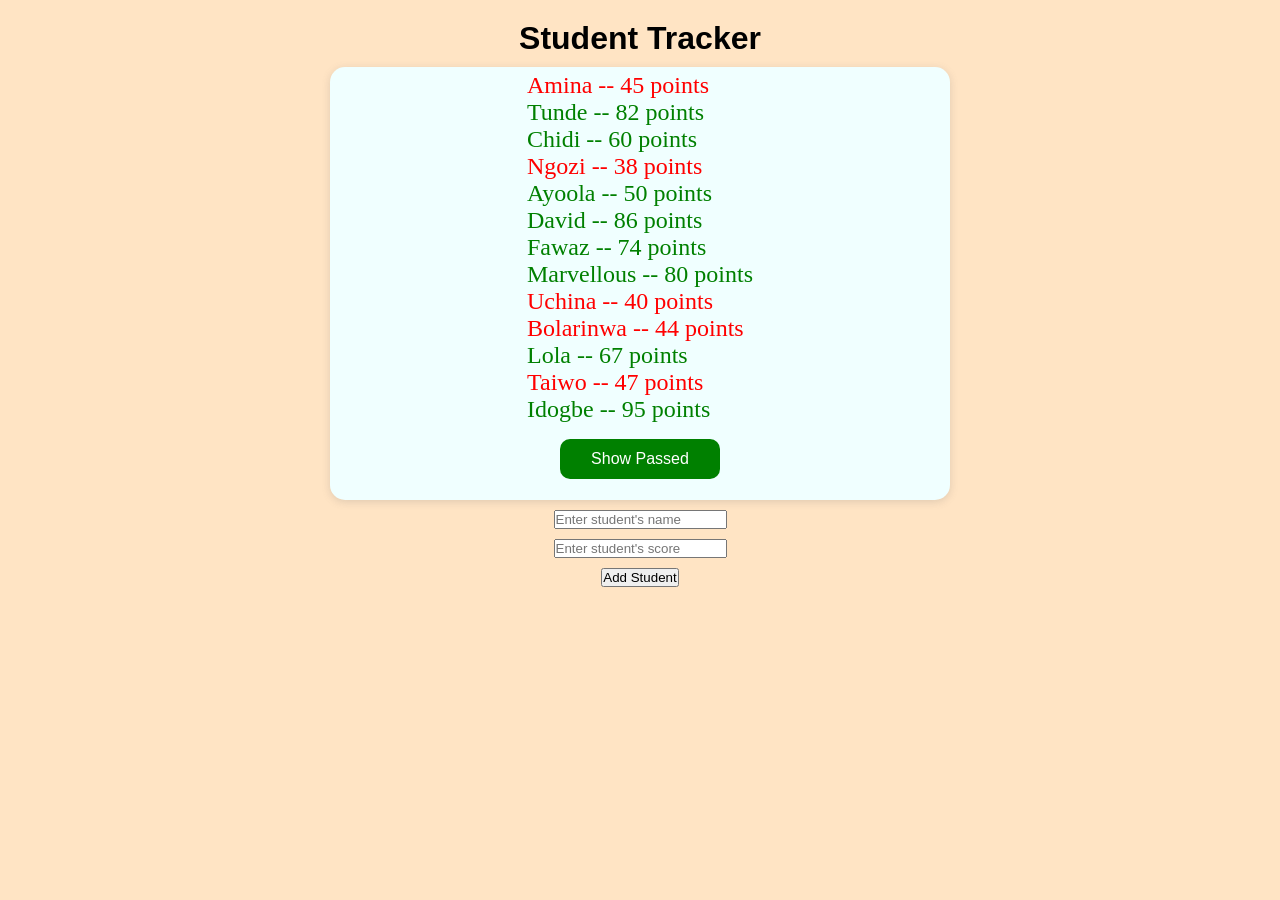
==== Student_Tracker_App/index.html @ 04273127 "update" ====
<!doctype html>
<html lang="en">
  <head>
    <meta charset="UTF-8" />
    <meta name="viewport" content="width=device-width, initial-scale=1.0" />
    <title>Student Tracker</title>
    <link rel="stylesheet" href="./tracker.css" />
  </head>
  <body>
    <h1>Student Tracker</h1>

    <div style class="container">
      <ul id="helpDisplay"></ul>

      <button id="passBtn">Show Passed </button>
      <p id="summary"></p>
    </div>
    <input type="text" placeholder="Enter student's name">
    <input type="number" placeholder="Enter student's score">
    <button id="addSBtn">Add Student</button>

    <script>
      const helpDisplay = document.getElementById(`helpDisplay`);
      const passBtn = document.getElementById("passBtn");
      const summary = document.getElementById("summary");
      const addSBtn = document.getElementById('addSBtn')

      const students = [
        { name: "Amina", score: 45 },
        { name: "Tunde", score: 82 },
        { name: "Chidi", score: 60 },
        { name: "Ngozi", score: 38 },
        { name: "Ayoola", score: 50 },
        { name: "David", score: 86 },
        { name: "Fawaz", score: 74 },
        { name: "Marvellous", score: 80 },
        { name: "Uchina", score: 40 },
        { name: "Bolarinwa", score: 44 },
        { name: "Lola", score: 67 },
        { name: "Taiwo", score: 47 },
        { name: "Idogbe", score: 95 },
      ];

      const displayStudents = (array) => {
        helpDisplay.innerHTML = ''
          array.forEach((student) => {
        const li = document.createElement("li");
        li.innerText = ` ${student.name} -- ${student.score} points`;
        helpDisplay.append(li);

        if (student.score >= 50) {
          li.style.color = "green";
        } else {
          li.style.color = "red";
        }
      });
         
      }

      displayStudents(students)

     

      const passedStudents =  students.filter((student)=>student.score >= 50)

      passBtn.addEventListener('click',()=>{
          displayStudents(passedStudents)
          summary.innerText = `${passedStudents.length} of ${students.length} students passed`
      })

      

      
    </script>
  </body>
</html>
---- Student_Tracker_App/tracker.css ----
*{
    margin: 0;
    padding: 0;
    box-sizing: border-box;
}


body{
    height: 100vh;
    width: 100%;
    background-color: bisque;
    padding: 20px;
    display: flex;
    flex-direction: column;
    gap: 10px;
    align-items: center;
}

h1 {
    font-family: 'Franklin Gothic Medium', 'Arial Narrow', Arial, sans-serif;

}

.container {
   min-height: auto;
   width: 50%;
   background-color: azure;
   box-shadow: rgba(99, 99, 99, 0.2) 0px 2px 8px 0px;
   padding: 5px 20px;
   border-radius: 15px;
   display: flex;
   flex-direction: column;
   align-items: center;
   gap: 1rem;
   
   
}

.container ul {
    list-style: none;
    font-size: 1.5rem;
    padding: 0 20px;
}

.container button{
  height: 40px;
  width: 160px;
  background-color:green ;
  color: white;
  border: none;
  border-radius: 10px;
  font-size: 1rem;
}

#summary{
    color:olivedrab;
    font-size: 1.4rem;
    font-weight: bold;
}
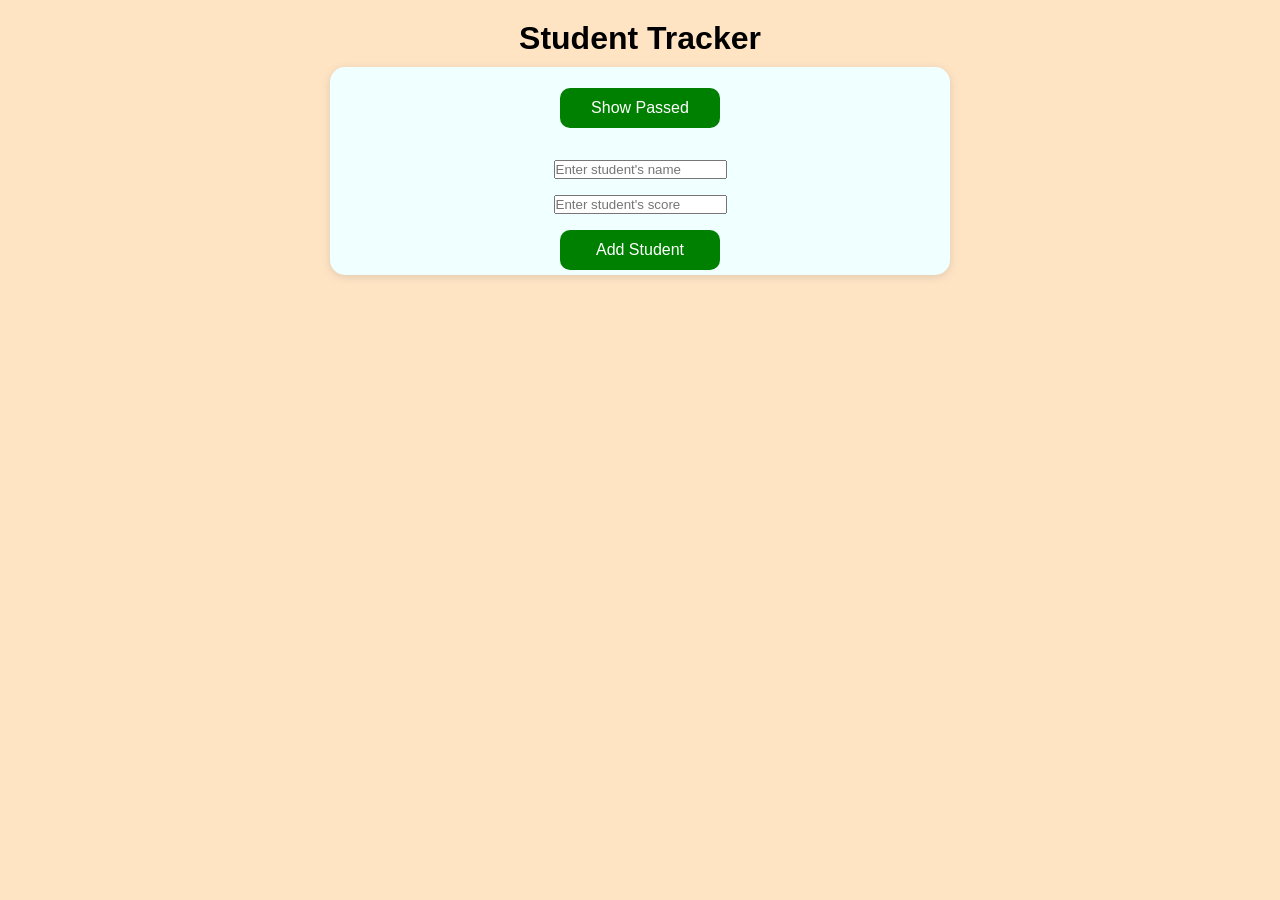
==== commit e764a382: "update" ====
--- a/Student_Tracker_App/index.html
+++ b/Student_Tracker_App/index.html
@@ -14,15 +14,20 @@
 
       <button id="passBtn">Show Passed </button>
       <p id="summary"></p>
+
+      <input id="addName" type="text" placeholder="Enter student's name">
+    <input id="addScore" type="number" placeholder="Enter student's score">
+    <button id="addSBtn">Add Student</button>
+
     </div>
-    <input type="text" placeholder="Enter student's name">
-    <input type="number" placeholder="Enter student's score">
-    <button id="addSBtn">Add Student</button>
+    
 
     <script>
       const helpDisplay = document.getElementById(`helpDisplay`);
       const passBtn = document.getElementById("passBtn");
       const summary = document.getElementById("summary");
+      const addName = document.getElementById('addName');
+      const addScore = document.getElementById('addScore')
       const addSBtn = document.getElementById('addSBtn')
 
       const students = [
@@ -65,9 +70,42 @@
 
       passBtn.addEventListener('click',()=>{
           displayStudents(passedStudents)
+
+          function updateSummary (){
           summary.innerText = `${passedStudents.length} of ${students.length} students passed`
+          }
+
+          updateSummary()
+          
       })
 
+          const addNewStudent = (studentName,studentScore) => {
+            studentName = addName.value;
+            studentScore = Number(addScore.value) 
+          }
+
+           if(studentName === ''  || isNaN(studentScore)){
+             return
+           }
+
+           const newStudent = {
+             name : studentName,
+             score : studentScore
+           }
+
+
+           students.push(newStudent)
+           displayStudents(students)
+           
+
+           addSBtn.addEventListener('click', ()=>{
+        addNewStudent()
+
+        displayStudents(students)
+        addName.value = ''
+        addScore.value = ''
+      })
+       
       
 
       
